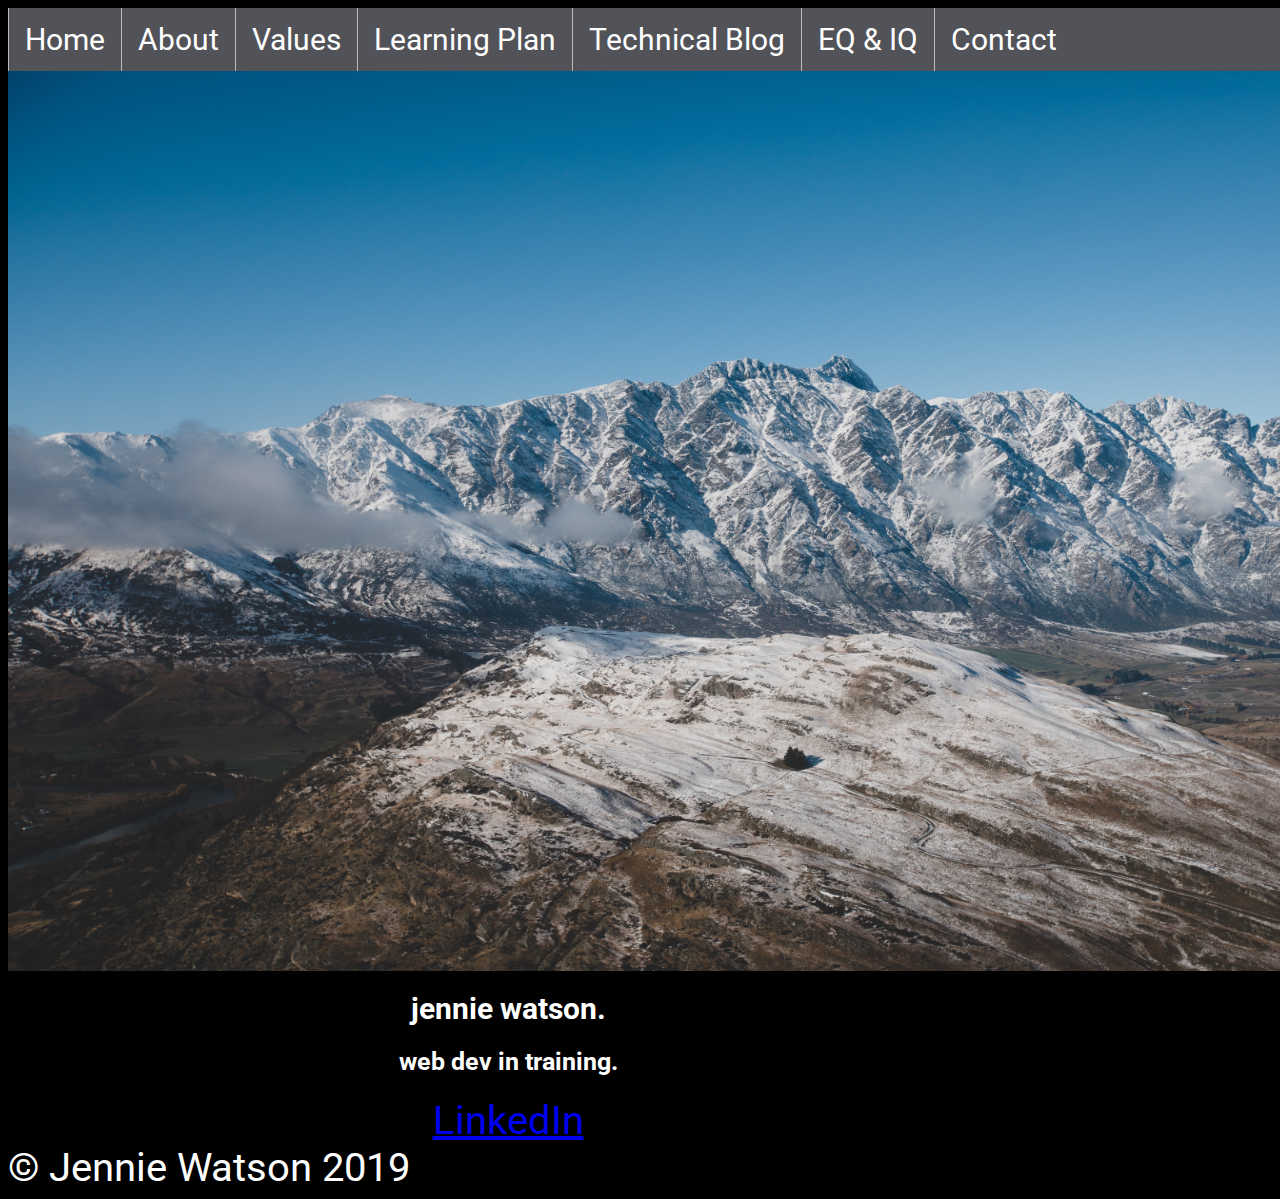
==== index.html @ 50d6b216 "updated blog" ====
<!DOCTYPE html>
<html>
  <head>
      <meta charset="UTF-8">
      <link rel="stylesheet" type="text/css" href="main.css">
      <link href="https://fonts.googleapis.com/css?family=Roboto" rel="stylesheet">
      <script src="index.js"></script>
      <title>Jennie Watson blog</title>
  </head>

  <body id="home">
    <div id="menu-outer">
      <div class="table">
    <nav>
      <ul id="horizontal-list">
        <li><a href="#">Home</a></li>
        <li><a href="#">About</a></li>
        <li><a href="http://jennie-watson.github.io/blog/sprint1-cultural.html" target="_blank">Values</a></li>
        <li><a href="http://jennie-watson.github.io/blog/sprint2-cultural.html" target="_blank">Learning Plan</a></li>
        <li><a href="http://jennie-watson.github.io/blog/sprint2-technical.html" target="_blank">Technical Blog</a></li>
        <li><a href="http://jennie-watson.github.io/blog/sprint3-cultural.html" target="_blank">EQ & IQ</a></li>
        <li><a href="#">Contact</a></li>
      </ul>
    </nav>
    </div>
    <img src="images/mountain1.JPG" id="mountain-pic" alt="Mountains">

    <header class="title">
      <h1 class="maintitle">Jennie Watson.</h1>
      <h2 class="subtitle">web dev in training.</h2>
    </header>

    <a target="_blank" href="https://www.linkedin.com/in/jenniewatson1/">LinkedIn </a>
    <br>
    <footer>
      © Jennie Watson 2019
    </footer>
  </div>
  </body>

</html>
---- main.css ----
/*Home*/
body {
    font-family: 'Roboto', sans-serif;
    font-size: 20px;
    color: white;
    background: rgb(0, 0, 0);
    width: 100%;
    max-width: 1000px;
}

ul {
    list-style-type: none;
    margin: 0;
    padding: 0;
    width: 1600px;
    overflow: hidden;
    background-color: rgb(82, 83, 88);
    font-size: 30px;
}

h1 {
    text-align: center;
}

h2 {
    text-align: center;
}

li {
    float: left;
    border-left: 1px solid #bbb;
}
  
  li a {
    display: block;
    color: white;
    text-align: center;
    padding: 14px 16px;
    text-decoration: none;
  }

.center-div {
    margin: 0 auto;
    width: 100px;
    text-align: center;
}

header {
    color: white;
    background: rgb(14, 179, 230)
    padding: 10px 0px 10px 0px;
    width: 100%; 
    text-align: center;
}

.title {
    font-size: 40px;
    text-align: center;
    margin: 0;
    padding: 0;
    display: block;
    width: 100%;
}

.maintitle {
    text-transform: lowercase;
    font-size: 30px;
}

.subtitle {
    font-size: 25px;
    text-align: center;
}

div {
    text-align: center;
    color: white;
    font-size: 40px;
}

#mountain-pic {
    text-align:center;
    display:block;
    width: 1600px;
    height: 900px;
    padding: 0%;
    margin: 0 auto
}

.row {
clear: both;
}

.col {
    background: #d4d4dc;
    border-radius: 5px;
    color: white;
    padding: 10px .5%;
    margin: .5%;
    float: left;
    width: 25%;
}

footer {
    clear: both;
    text-align: left;
}
/*End of Home*/


/*Cultural 1*/
#coreblog1 p {
    text-align: initial;
}

#coreblog1 h1 {
    text-decoration: underline; 
}

/*End of Cultural 1*/

/*Cultural 2*/
#coreblog2 p {
    text-align: initial;
}

#coreblog2 h1 {
    text-decoration: underline; 
}

/*End of Cultural 2*/

/*Technical 2*/
#techblog p {
    text-align: initial;
}

#subheading h1 h2 h3 {
    text-decoration: underline;
    text-align: center; 
    !important;
}
/*End of Technical 2*/
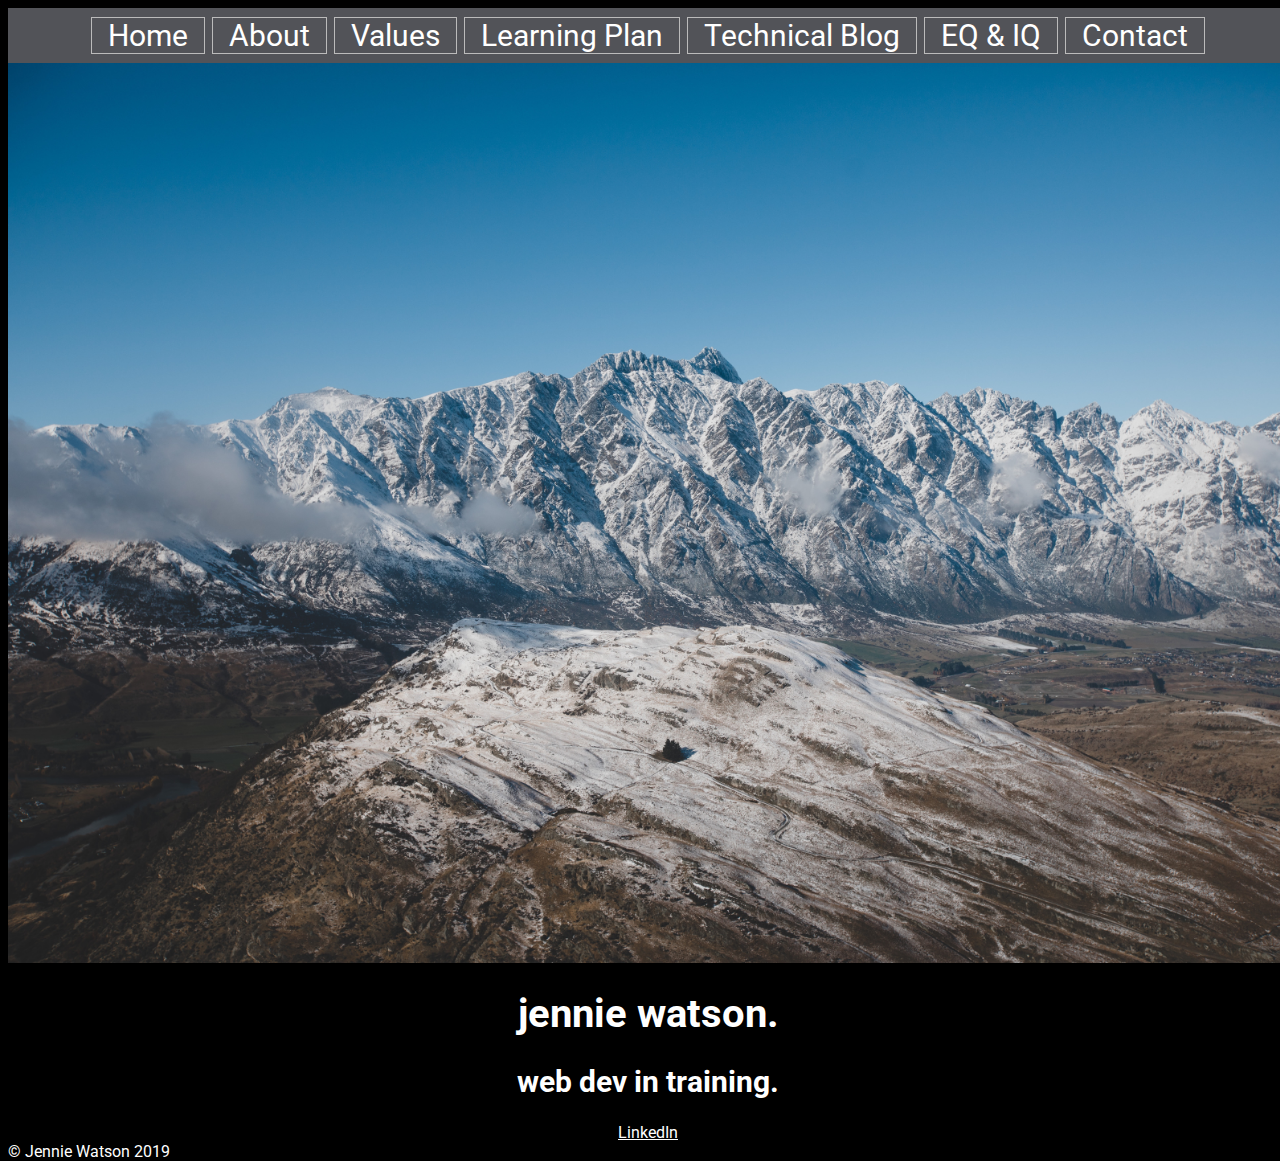
==== commit 5b450ba3: "moved to blog file" ====
--- a/index.html
+++ b/index.html
@@ -2,7 +2,7 @@
 <html>
   <head>
       <meta charset="UTF-8">
-      <link rel="stylesheet" type="text/css" href="main.css">
+      <link rel="stylesheet" type="text/css" href="styles/main.css">
       <link href="https://fonts.googleapis.com/css?family=Roboto" rel="stylesheet">
       <script src="index.js"></script>
       <title>Jennie Watson blog</title>
--- a/styles/main.css
+++ b/styles/main.css
@@ -0,0 +1,204 @@
+/*Home*/
+body {
+    font-family: 'Roboto', sans-serif;
+    color: white;
+    background: rgb(0, 0, 0);
+    width: 100%;
+}
+
+/*start horizonal navigation bar*/
+
+#menu-outer {
+	height: 84px;
+}
+
+.table {
+	display: table;   /* Allow the centering to work */
+	margin: 0 auto;
+}
+
+ul#horizontal-list {
+	min-width: 900px;
+	list-style: none;
+	padding: 10px;
+    }
+    
+ul#horizontal-list li {
+	display: inline;
+	}
+
+/*end horizonal navigation bar*/
+
+div {
+    text-align: center;
+    color: white;
+    width: 100%;
+}
+
+ul {
+    margin: 0;
+    padding: 0;
+    overflow: hidden;
+    background-color: rgb(82, 83, 88);
+    font-size: 30px;
+}
+
+li {
+    border: 1px solid #bbb;
+    display: inline;
+}
+  
+li a {
+    color: white;
+    text-align: center;
+    padding: 14px 16px;
+    text-decoration: none;
+  }
+
+h1 {
+    text-align: center;
+    font-size: 30px;
+}
+
+h2 {
+    text-align: center;
+    font-size: 25px;
+}
+
+p {
+    font-size: 20px;
+}
+
+.center-div {
+    margin: 0 auto;
+    width: 100px;
+    text-align: center;
+}
+
+.title {
+    font-size: 40px;
+    text-align: center;
+    margin: 0;
+    padding: 0;
+    display: block;
+    width: 100%;
+}
+
+.maintitle {
+    text-transform: lowercase;
+    font-size: 40px;
+}
+
+.subtitle {
+    font-size: 30px;
+    text-align: center;
+}
+
+header {
+    color: white;
+    background: rgb(14, 179, 230)
+    padding: 10px 0px 10px 0px;
+    width: 100%; 
+    text-align: center;
+}
+
+#mountain-pic {
+    text-align:center;
+    display:block;
+    height: 900px;
+    min-width: 1200px;
+    margin: 0 auto;
+    padding: 0;
+}
+
+.row {
+clear: both;
+}
+
+.col {
+    background: #d4d4dc;
+    border-radius: 5px;
+    color: white;
+    padding: 10px .5%;
+    margin: .5%;
+    float: left;
+    width: 25%;
+}
+
+a {
+    color: white;
+}
+
+footer {
+    clear: both;
+    text-align: left;
+}
+/*End of Home*/
+
+
+/*Cultural 1*/
+#coreblog1 p {
+    text-align: initial;
+}
+
+#coreblog1 h1 {
+    text-decoration: underline; 
+}
+
+/*End of Cultural 1*/
+
+
+/*Cultural 2*/
+#coreblog2 p {
+    text-align: initial;
+}
+
+#coreblog2 h1 {
+    text-decoration: underline; 
+}
+
+/*End of Cultural 2*/
+
+
+/*Technical 2*/
+#techblog p {
+    text-align: initial;
+}
+
+#subheading h1 h2 h3 {
+    text-decoration: underline;
+    text-align: center; 
+    !important;
+}
+
+.inline-block.jpg {
+    display: block;
+    margin-left: auto;
+    margin-right: auto;
+    width: 40%;
+}
+
+.block.jpg {
+    display: block;
+    margin-left: auto;
+    margin-right: auto;
+    width: 40%;
+}
+
+.inline.jpg {
+    display: block;
+    margin-left: auto;
+    margin-right: auto;
+    width: 40%;
+}
+/*End of Technical 2*/
+
+/*Cultural 3*/
+#coreblog3 {
+    text-align: initial;
+}
+
+#coreblog3 h2 {
+    text-decoration: underline; 
+}
+/*End of Cultural 3*/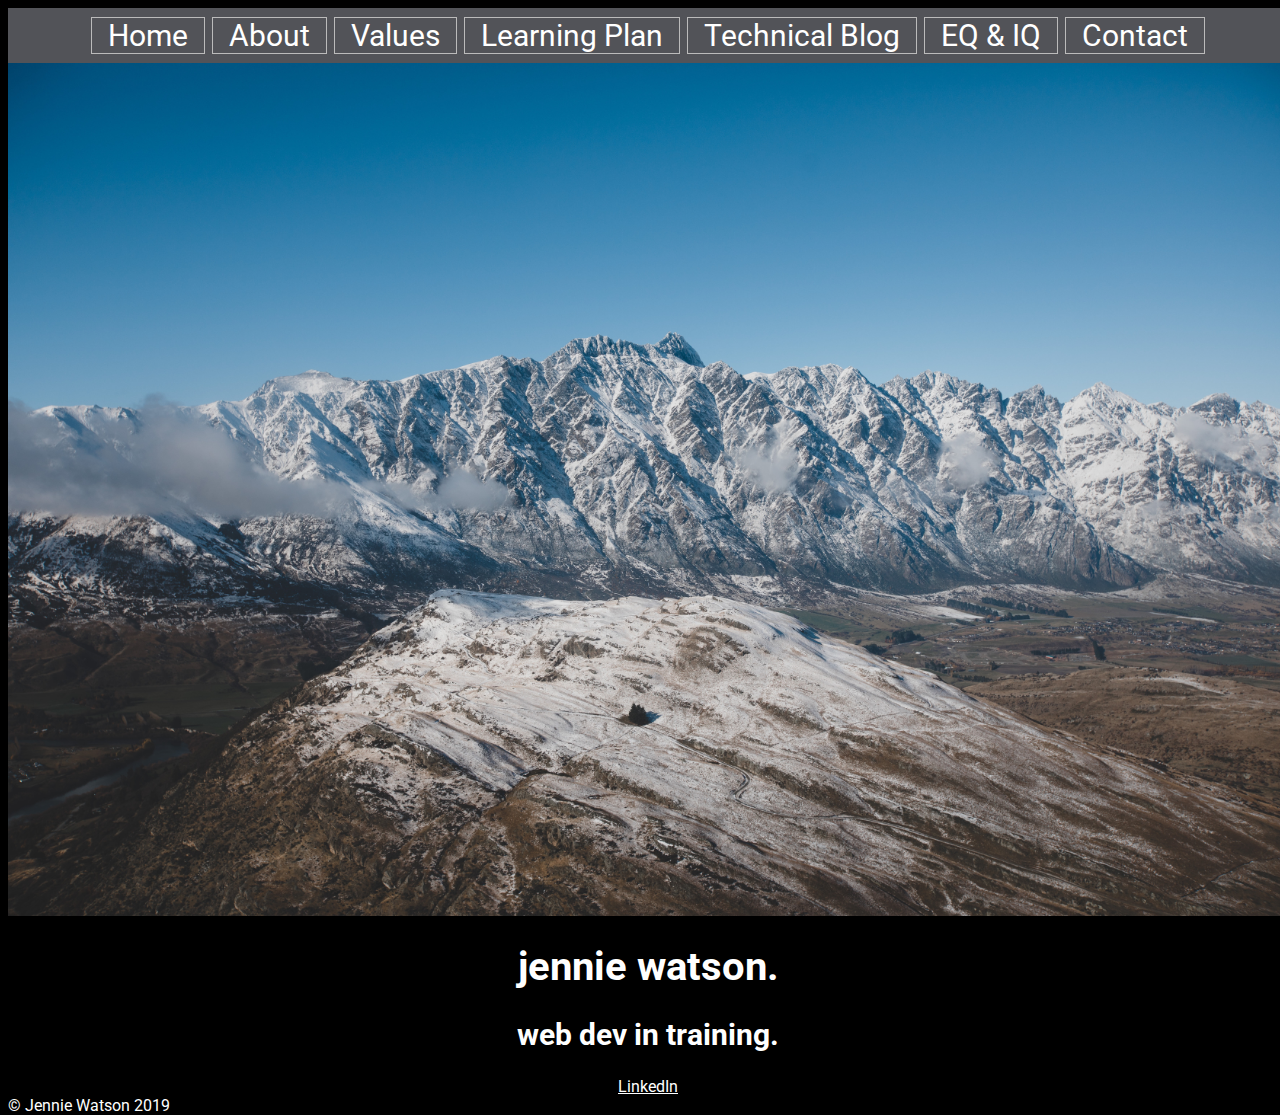
==== commit 56cad1fa: "Removed target="_blank" for blog pages" ====
--- a/index.html
+++ b/index.html
@@ -15,10 +15,10 @@
       <ul id="horizontal-list">
         <li><a href="#">Home</a></li>
         <li><a href="#">About</a></li>
-        <li><a href="http://jennie-watson.github.io/blog/sprint1-cultural.html" target="_blank">Values</a></li>
-        <li><a href="http://jennie-watson.github.io/blog/sprint2-cultural.html" target="_blank">Learning Plan</a></li>
-        <li><a href="http://jennie-watson.github.io/blog/sprint2-technical.html" target="_blank">Technical Blog</a></li>
-        <li><a href="http://jennie-watson.github.io/blog/sprint3-cultural.html" target="_blank">EQ & IQ</a></li>
+        <li><a href="blog/sprint1-cultural.html">Values</a></li>
+        <li><a href="blog/sprint2-cultural.html">Learning Plan</a></li>
+        <li><a href="blog/sprint2-technical.html">Technical Blog</a></li>
+        <li><a href="blog/sprint3-cultural.html">EQ & IQ</a></li>
         <li><a href="#">Contact</a></li>
       </ul>
     </nav>
--- a/styles/main.css
+++ b/styles/main.css
@@ -105,8 +105,7 @@
 #mountain-pic {
     text-align:center;
     display:block;
-    height: 900px;
-    min-width: 1200px;
+    width: 100%;
     margin: 0 auto;
     padding: 0;
 }
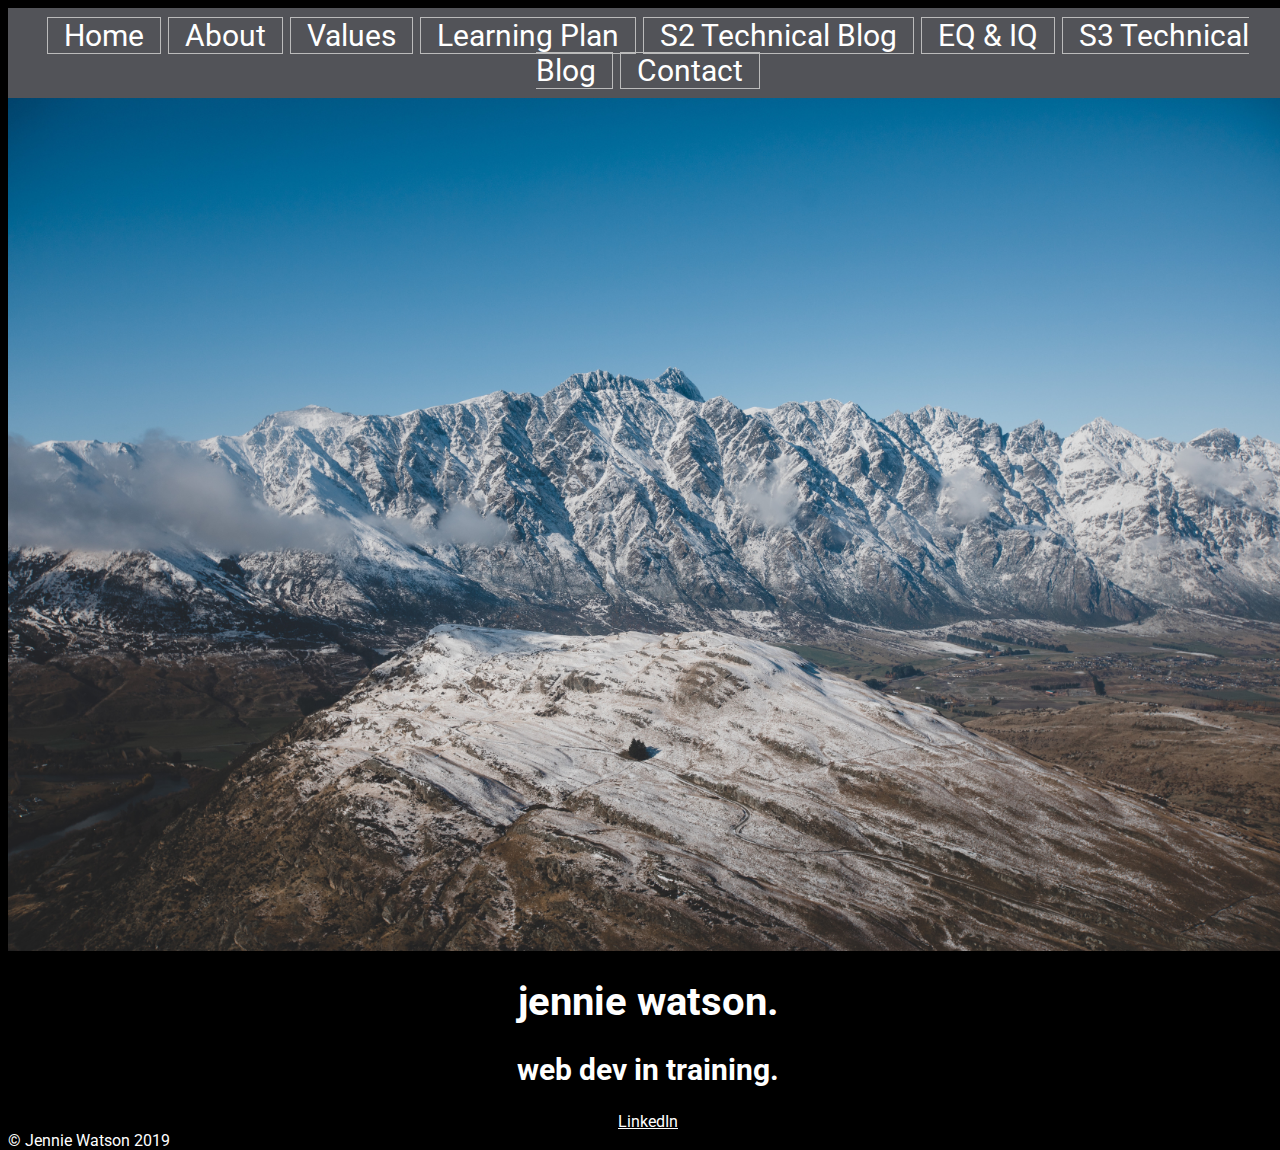
==== commit 3be9a6c4: "Sprint 3 Technical Blog added" ====
--- a/index.html
+++ b/index.html
@@ -17,8 +17,9 @@
         <li><a href="#">About</a></li>
         <li><a href="blog/sprint1-cultural.html">Values</a></li>
         <li><a href="blog/sprint2-cultural.html">Learning Plan</a></li>
-        <li><a href="blog/sprint2-technical.html">Technical Blog</a></li>
+        <li><a href="blog/sprint2-technical.html">S2 Technical Blog</a></li>
         <li><a href="blog/sprint3-cultural.html">EQ & IQ</a></li>
+        <li><a href="blog/sprint3-technical.html">S3 Technical Blog</a></li>
         <li><a href="#">Contact</a></li>
       </ul>
     </nav>
--- a/styles/main.css
+++ b/styles/main.css
@@ -46,6 +46,7 @@
 li {
     border: 1px solid #bbb;
     display: inline;
+    color: white;
 }
   
 li a {
@@ -200,4 +201,16 @@
 #coreblog3 h2 {
     text-decoration: underline; 
 }
-/*End of Cultural 3*/+/*End of Cultural 3*/
+
+/*Technical 3*/
+.house {
+    color: white;
+    background: black;
+}
+
+.soccer {
+    color: white;
+    background: black;
+}
+/*End of Technical 3*/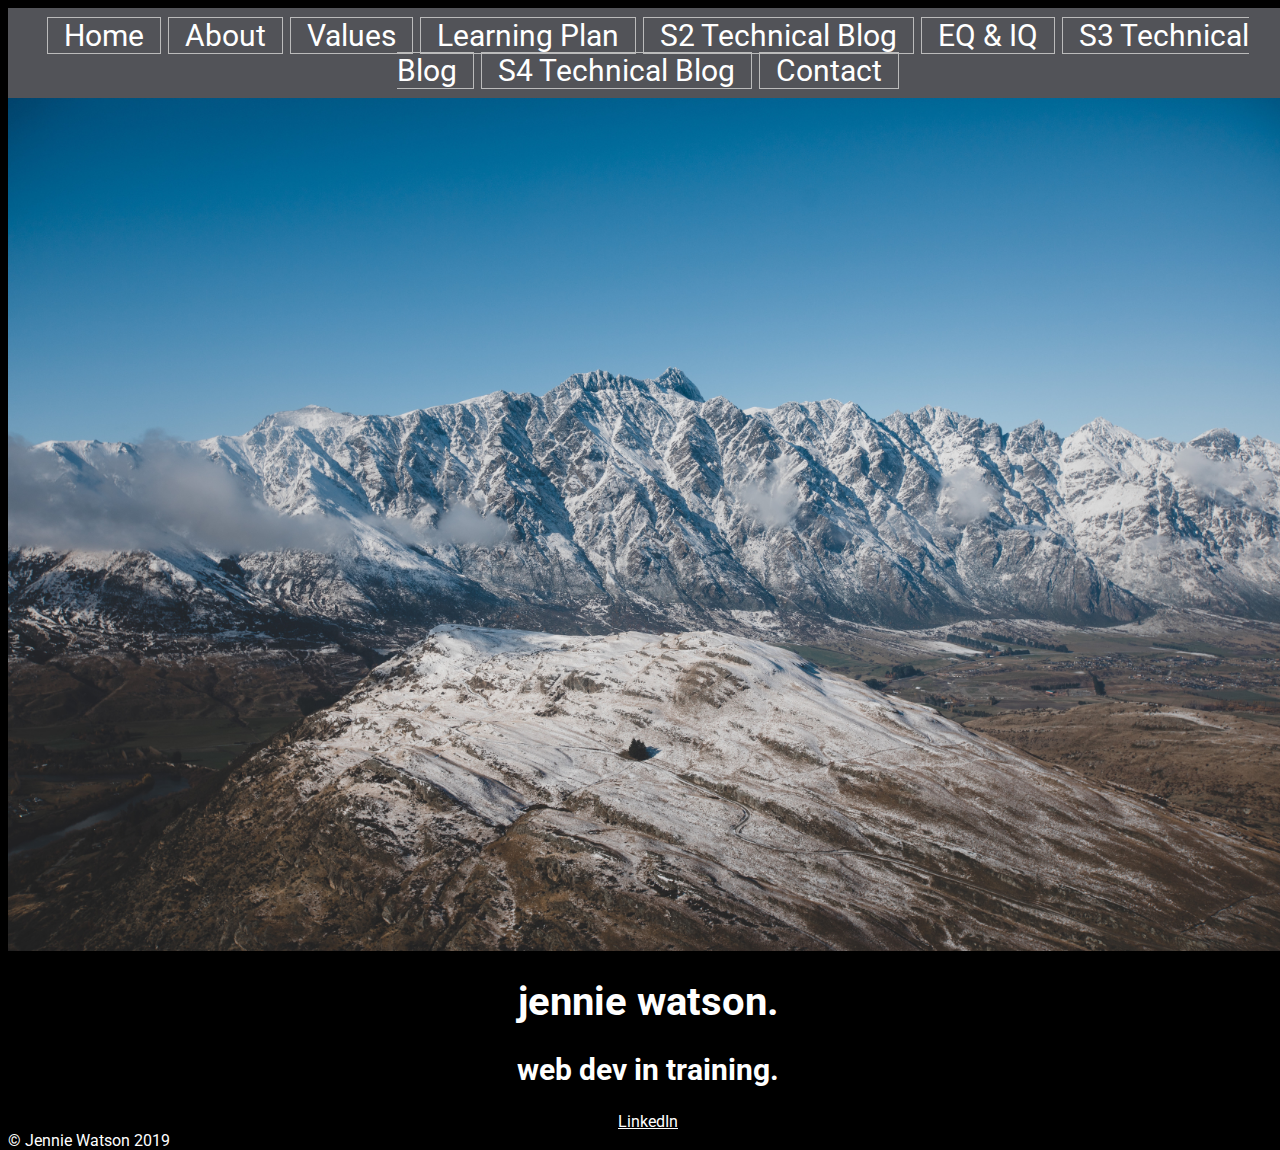
==== commit 24957132: "Updated blog (S4 Technical added)" ====
--- a/index.html
+++ b/index.html
@@ -1,16 +1,20 @@
 <!DOCTYPE html>
 <html>
-  <head>
-      <meta charset="UTF-8">
-      <link rel="stylesheet" type="text/css" href="styles/main.css">
-      <link href="https://fonts.googleapis.com/css?family=Roboto" rel="stylesheet">
-      <script src="index.js"></script>
-      <title>Jennie Watson blog</title>
-  </head>
 
-  <body id="home">
-    <div id="menu-outer">
-      <div class="table">
+<head>
+  <meta charset="UTF-8">
+
+  <link rel="stylesheet" type="text/css" href="styles/main.css">
+  <link href="https://fonts.googleapis.com/css?family=Roboto" rel="stylesheet">
+  <script src="index.js"></script>
+
+  <title>Jennie Watson blog</title>
+</head>
+
+<body id="home">
+
+  <div id="menu-outer">
+  <div class="table">
     <nav>
       <ul id="horizontal-list">
         <li><a href="#">Home</a></li>
@@ -20,23 +24,27 @@
         <li><a href="blog/sprint2-technical.html">S2 Technical Blog</a></li>
         <li><a href="blog/sprint3-cultural.html">EQ & IQ</a></li>
         <li><a href="blog/sprint3-technical.html">S3 Technical Blog</a></li>
+        <li><a href="blog/sprint4-technical.html">S4 Technical Blog</a></li>
         <li><a href="#">Contact</a></li>
       </ul>
     </nav>
-    </div>
+  </div>
+
     <img src="images/mountain1.JPG" id="mountain-pic" alt="Mountains">
 
-    <header class="title">
-      <h1 class="maintitle">Jennie Watson.</h1>
-      <h2 class="subtitle">web dev in training.</h2>
-    </header>
+  <header class="title">
+    <h1 class="maintitle">Jennie Watson.</h1>
+
+    <h2 class="subtitle">web dev in training.</h2>
+  </header>
 
     <a target="_blank" href="https://www.linkedin.com/in/jenniewatson1/">LinkedIn </a>
-    <br>
+
     <footer>
       © Jennie Watson 2019
-    </footer>
+  </footer>
   </div>
-  </body>
+
+</body>
 
 </html>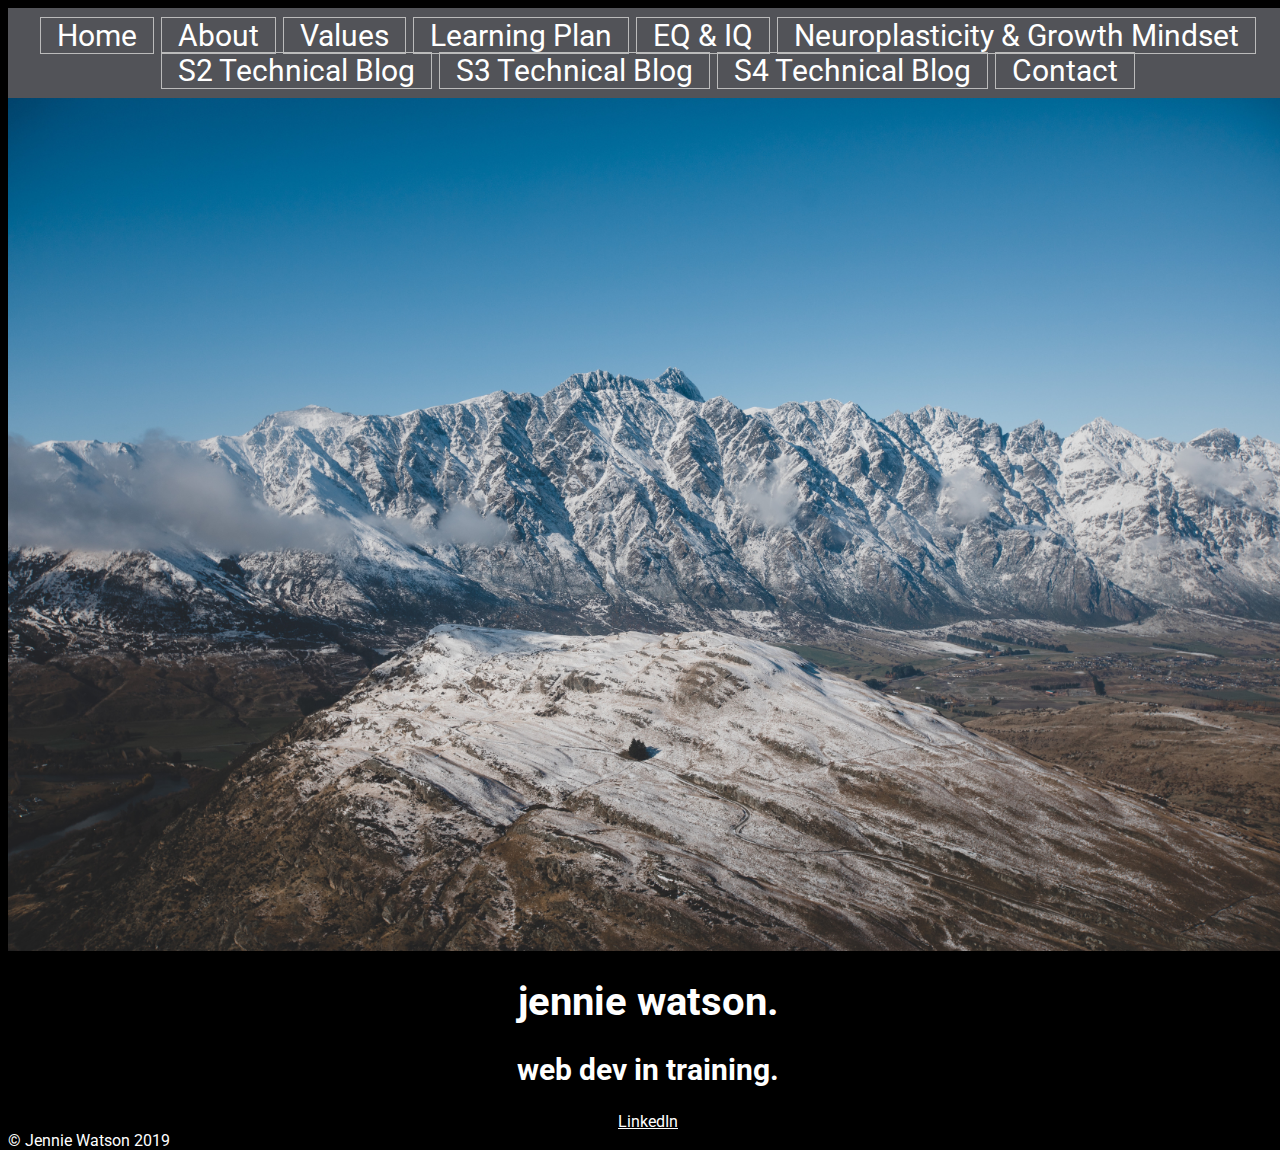
==== commit d5394076: "Updated Blog (Sprint 4 Cultural)" ====
--- a/index.html
+++ b/index.html
@@ -21,8 +21,9 @@
         <li><a href="#">About</a></li>
         <li><a href="blog/sprint1-cultural.html">Values</a></li>
         <li><a href="blog/sprint2-cultural.html">Learning Plan</a></li>
+        <li><a href="blog/sprint3-cultural.html">EQ & IQ</a></li>
+        <li><a href="blog/sprint4-cultural.html">Neuroplasticity & Growth Mindset</a></li>
         <li><a href="blog/sprint2-technical.html">S2 Technical Blog</a></li>
-        <li><a href="blog/sprint3-cultural.html">EQ & IQ</a></li>
         <li><a href="blog/sprint3-technical.html">S3 Technical Blog</a></li>
         <li><a href="blog/sprint4-technical.html">S4 Technical Blog</a></li>
         <li><a href="#">Contact</a></li>
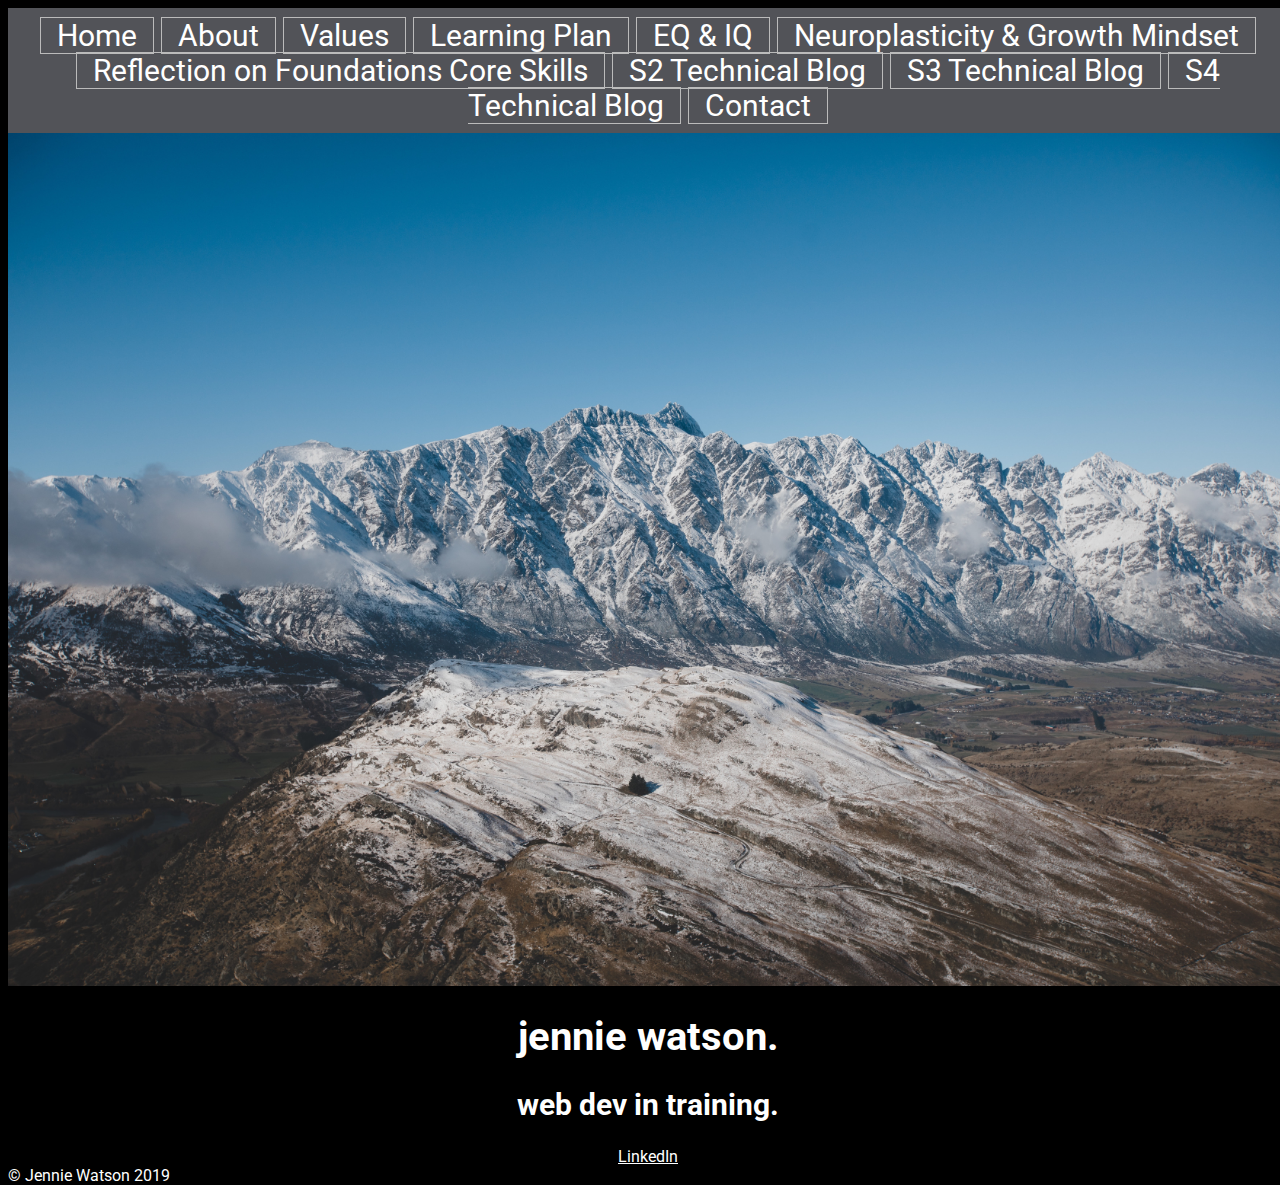
==== commit cc1e4b04: "Sprint 5 Cultural Blog added" ====
--- a/index.html
+++ b/index.html
@@ -23,6 +23,7 @@
         <li><a href="blog/sprint2-cultural.html">Learning Plan</a></li>
         <li><a href="blog/sprint3-cultural.html">EQ & IQ</a></li>
         <li><a href="blog/sprint4-cultural.html">Neuroplasticity & Growth Mindset</a></li>
+        <li><a href="blog/sprint5-cultural.html">Reflection on Foundations Core Skills</a></li>
         <li><a href="blog/sprint2-technical.html">S2 Technical Blog</a></li>
         <li><a href="blog/sprint3-technical.html">S3 Technical Blog</a></li>
         <li><a href="blog/sprint4-technical.html">S4 Technical Blog</a></li>
